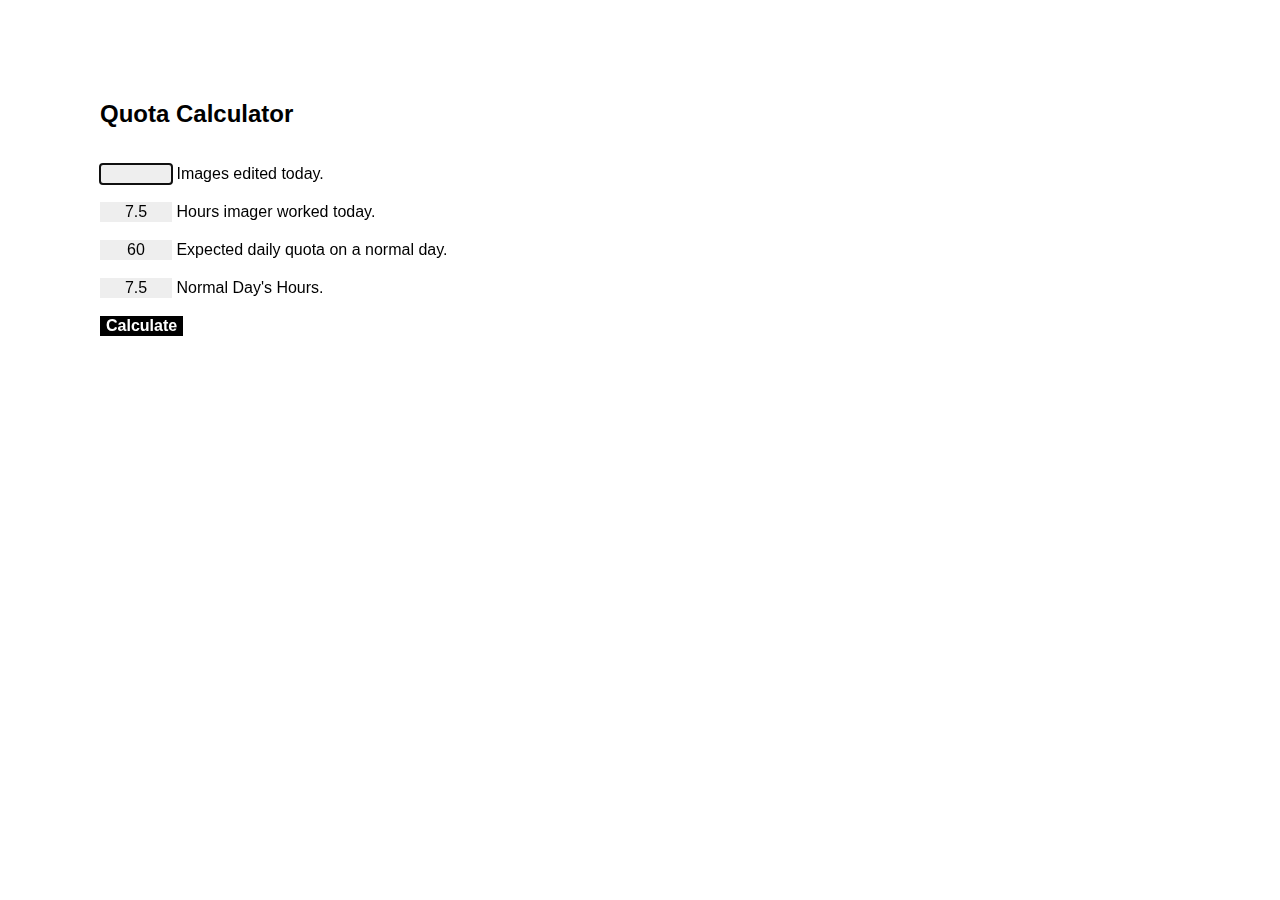
==== index.html @ 6b5817f4 "Added re-structured files" ====
<!DOCTYPE html>
<html lang="en">
<head>
	<script src="scripts.js" defer></script>
	<meta charset="UTF-8">
	<meta http-equiv="X-UA-Compatible" content="IE=edge">
	<meta name="viewport" content="width=device-width, initial-scale=1.0">
	<link rel="stylesheet" href="styles.css">
	<title>Document</title>
</head>
	




<body>


<span>Quota Calculator</span><br><br><br>

<form>
<!-- Input for how many images edited today here -->
<input type="text" id="imagesTaken" size="5" autocomplete="off">
 Images edited today.
<br><br>

<!-- Input for amount of hours worked if different than the default -->
<input type="text" id="hoursWorkedToday" size="5" autocomplete="off">
 Hours imager worked today.
<br><br>

<!-- Input for the daily quota if different thatn the default -->
<input type="text" id="quota" size="5" autocomplete="off">
 Expected daily quota on a normal day.
<br><br>

<!-- Input for how the amount of a normal day's hours if different than the default -->
<input type="text" id="fullDaysHours" size="5" autocomplete="off">
 Normal Day's Hours.
<br><br>

<!-- The calculate button -->
<button type="submit" onClick="giveTotals()">Calculate</button>
</form>
<br><br><br>

<!-- This TEXTAREA is where the results will be displayed -->
<textarea rows="10" cols="50" id="theAnswers" readonly></textarea>





</body>
</html>
---- styles.css ----
body {
    font-family: sans-serif;
    font-size: 16px;
    margin: 100px;
}

input {
    font-size: 16px;
    background-color: #eeeeee;
    border: 0px;
}

button {
    font-size: 16px;
    font-weight: bold;
    background-color: black;
    color: white;
    border: 0px;
}

textarea {
resize: none;
}

span {
    font-size: 24px; font-weight: bold;
}

input {
    text-align: center;
}

textarea {
    border: 0px; font-size: 16px;
}
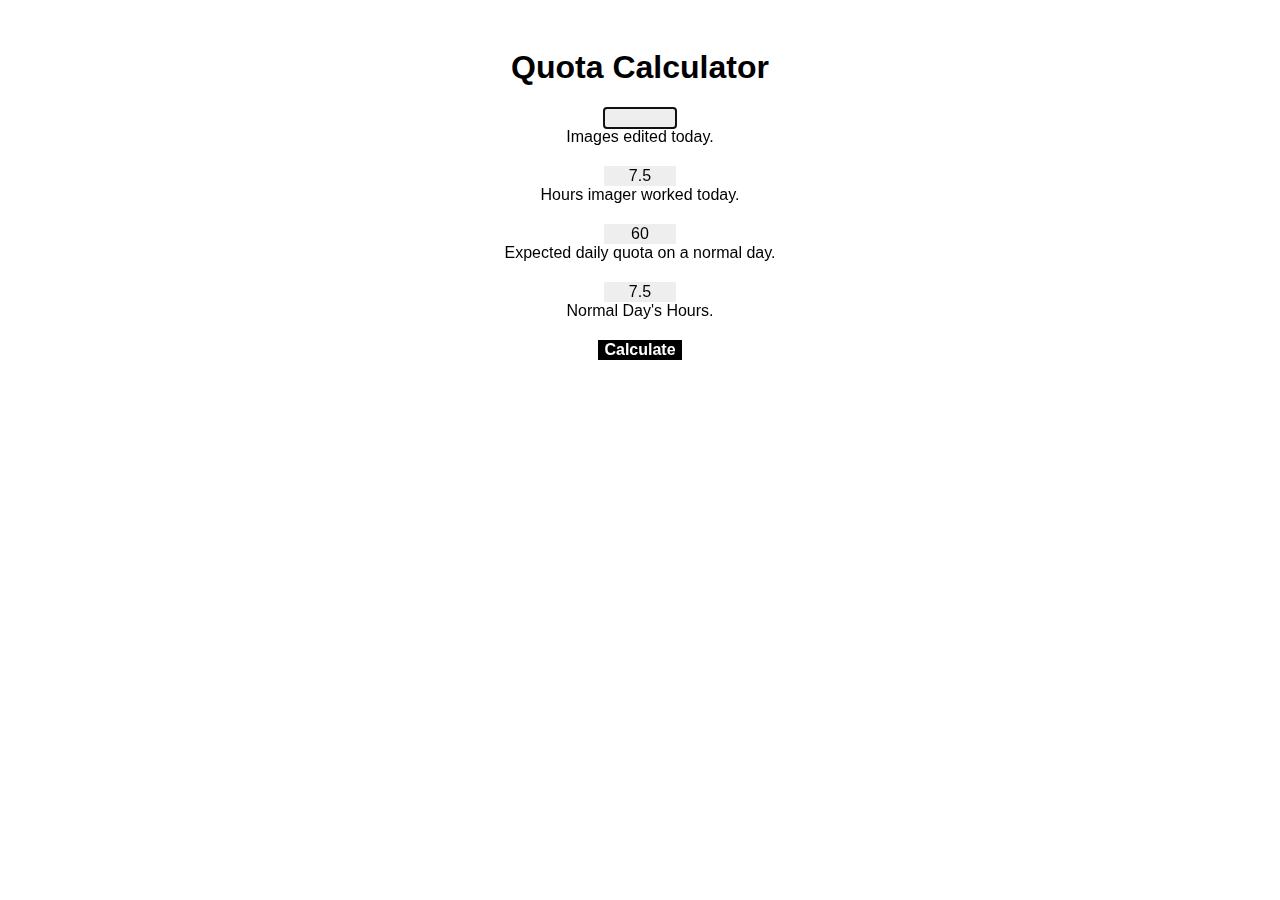
==== commit 0afca8aa: "Major structural changes" ====
--- a/index.html
+++ b/index.html
@@ -13,43 +13,33 @@
 
 
 
+
 <body>
 
+<div class="container">
+	<h1>Quota Calculator</h1>
 
-<span>Quota Calculator</span><br><br><br>
+	<form>
+		<input type="text" id="imagesTaken" size="5" autocomplete="off">
+		<div class="desc">Images edited today.</div>
 
-<form>
-<!-- Input for how many images edited today here -->
-<input type="text" id="imagesTaken" size="5" autocomplete="off">
- Images edited today.
-<br><br>
+		<input type="text" id="hoursWorkedToday" size="5" autocomplete="off">
+		<div class="desc">Hours imager worked today.</div>
 
-<!-- Input for amount of hours worked if different than the default -->
-<input type="text" id="hoursWorkedToday" size="5" autocomplete="off">
- Hours imager worked today.
-<br><br>
+		<input type="text" id="quota" size="5" autocomplete="off">
+		<div class="desc">Expected daily quota on a normal day.</div>
 
-<!-- Input for the daily quota if different thatn the default -->
-<input type="text" id="quota" size="5" autocomplete="off">
- Expected daily quota on a normal day.
-<br><br>
+		<input type="text" id="fullDaysHours" size="5" autocomplete="off">
+		<div class="desc">Normal Day's Hours.</div>
 
-<!-- Input for how the amount of a normal day's hours if different than the default -->
-<input type="text" id="fullDaysHours" size="5" autocomplete="off">
- Normal Day's Hours.
-<br><br>
+		<button type="submit" onClick="giveTotals()">Calculate</button>
 
-<!-- The calculate button -->
-<button type="submit" onClick="giveTotals()">Calculate</button>
-</form>
-<br><br><br>
-
-<!-- This TEXTAREA is where the results will be displayed -->
-<textarea rows="10" cols="50" id="theAnswers" readonly></textarea>
+	<div id="theAnswers"></div>
+	</form>
 
 
 
-
+</div>
 
 </body>
 </html>
--- a/styles.css
+++ b/styles.css
@@ -1,7 +1,24 @@
 body {
     font-family: sans-serif;
     font-size: 16px;
-    margin: 100px;
+}
+
+.container {
+    display: flex;
+    flex-flow: column wrap;
+    justify-content: space-around;
+    align-items: center;
+    padding: 20px 20px 20px 20px;
+}
+
+form {
+    display: flex;
+    flex-flow: column wrap;
+    align-items: center;
+}
+
+h1 {
+    align-self: center;
 }
 
 input {
@@ -19,7 +36,8 @@
 }
 
 textarea {
-resize: none;
+    width: 100%;
+    resize: none;
 }
 
 span {
@@ -32,4 +50,14 @@
 
 textarea {
     border: 0px; font-size: 16px;
+}
+
+.desc {
+    margin-bottom: 20px;
+}
+
+#theAnswers {
+    margin-top: 40px;
+    align-self: flex-start;
+    padding: 10px;
 }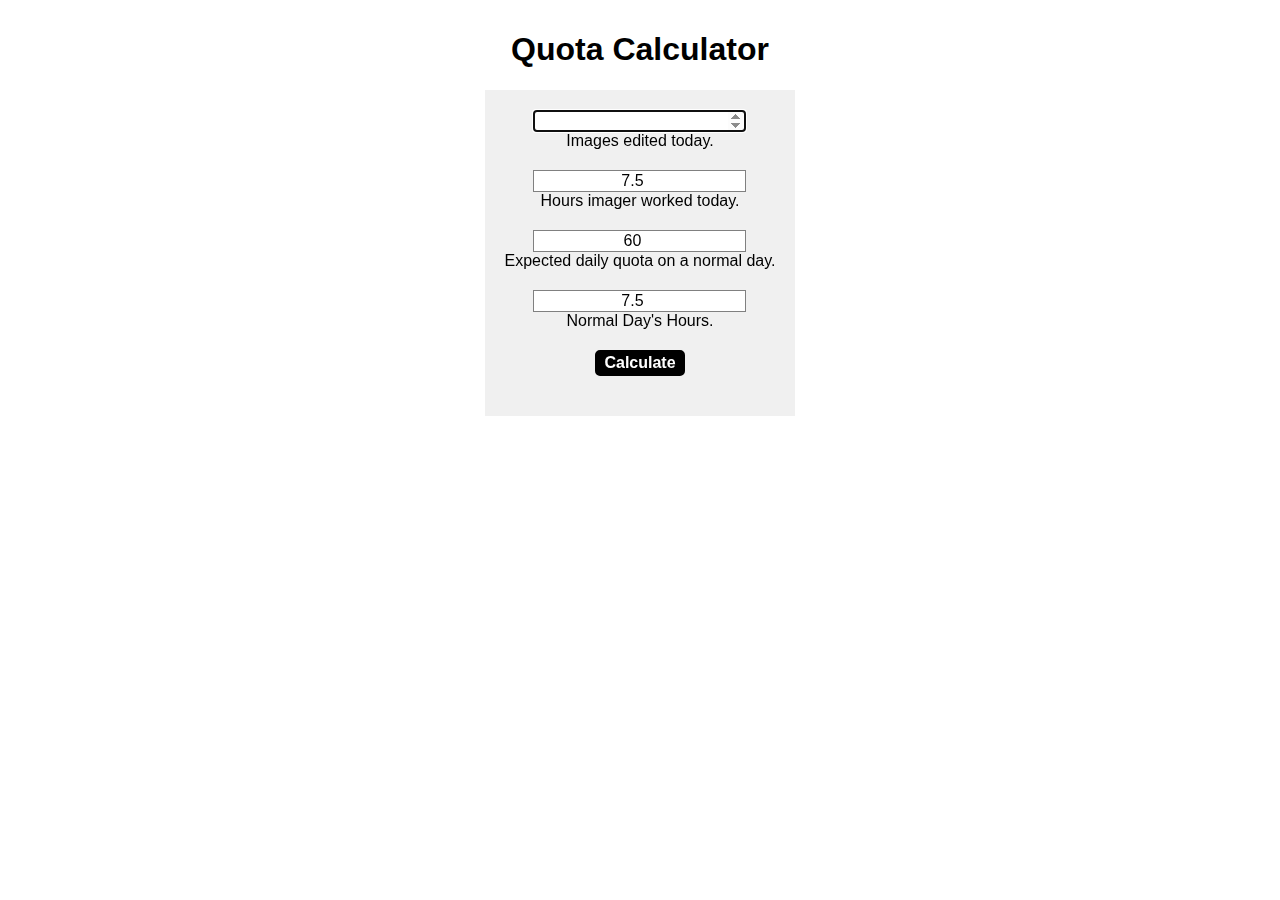
==== commit 51787dcd: "trying number pad" ====
--- a/index.html
+++ b/index.html
@@ -20,16 +20,16 @@
 	<h1>Quota Calculator</h1>
 
 	<form>
-		<input type="text" id="imagesTaken" size="5" autocomplete="off">
+		<input type="number" id="imagesTaken" size="5" autocomplete="off">
 		<div class="desc">Images edited today.</div>
 
-		<input type="text" id="hoursWorkedToday" size="5" autocomplete="off">
+		<input type="number" id="hoursWorkedToday" size="5" autocomplete="off">
 		<div class="desc">Hours imager worked today.</div>
 
-		<input type="text" id="quota" size="5" autocomplete="off">
+		<input type="number" id="quota" size="5" autocomplete="off">
 		<div class="desc">Expected daily quota on a normal day.</div>
 
-		<input type="text" id="fullDaysHours" size="5" autocomplete="off">
+		<input type="number" id="fullDaysHours" size="5" autocomplete="off">
 		<div class="desc">Normal Day's Hours.</div>
 
 		<button type="submit" onClick="giveTotals()">Calculate</button>
--- a/styles.css
+++ b/styles.css
@@ -1,6 +1,8 @@
 body {
     font-family: sans-serif;
     font-size: 16px;
+    margin: 0;
+    padding: 0;
 }
 
 .container {
@@ -8,13 +10,15 @@
     flex-flow: column wrap;
     justify-content: space-around;
     align-items: center;
-    padding: 20px 20px 20px 20px;
+    padding: 10px 20px 20px 20px;
 }
 
 form {
     display: flex;
     flex-flow: column wrap;
     align-items: center;
+    background-color: rgb(240,240,240);
+    padding: 20px 20px 20px 20px;
 }
 
 h1 {
@@ -23,8 +27,8 @@
 
 input {
     font-size: 16px;
-    background-color: #eeeeee;
-    border: 0px;
+    background-color: rgb(255,255,255);
+    border: 1px solid gray;
 }
 
 button {
@@ -32,7 +36,8 @@
     font-weight: bold;
     background-color: black;
     color: white;
-    border: 0px;
+    border: 3px solid black;
+    border-radius: 5px;
 }
 
 textarea {
@@ -57,7 +62,7 @@
 }
 
 #theAnswers {
-    margin-top: 40px;
+    margin: 0;
     align-self: flex-start;
     padding: 10px;
 }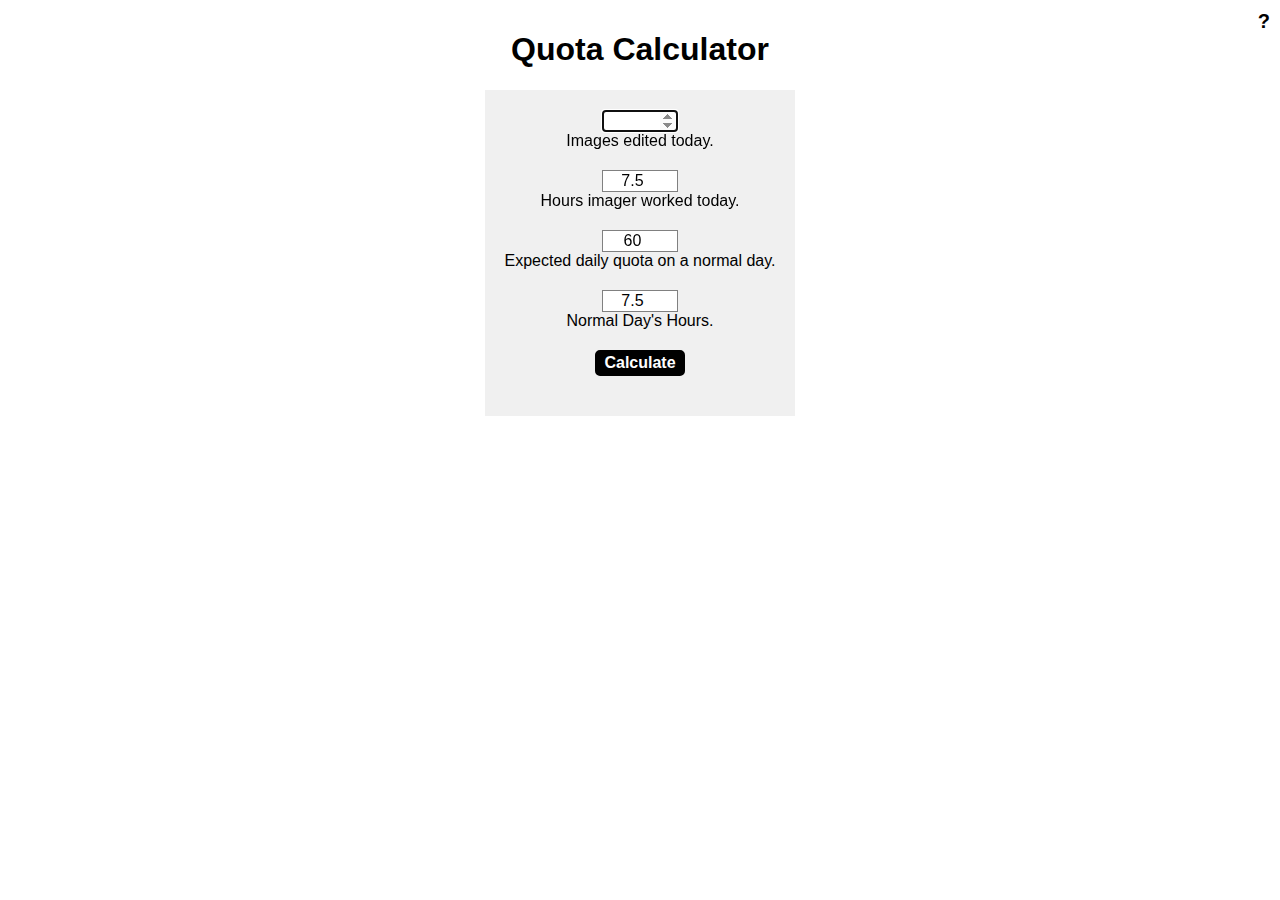
==== commit be686078: "made instruction popup" ====
--- a/index.html
+++ b/index.html
@@ -20,6 +20,12 @@
 	<h1>Quota Calculator</h1>
 
 	<form>
+		<div class="help">
+			?
+			<div class="popup">
+				In the photography department, we have a quota of 60 edits per day. In the box labeled "Images Edited Today", place the number of images you've edited today and press the "Calculate" button. You may need to change the "Hours Imager Worked Today" if you have worked over or under the normal work day hours. The Quota Calculator will calculate your score and other helpful information so you can determine how efficient you have been today and what you need to do to reach your quota.
+			</div>
+		</div>
 		<input type="number" id="imagesTaken" size="5" autocomplete="off">
 		<div class="desc">Images edited today.</div>
 
--- a/styles.css
+++ b/styles.css
@@ -29,6 +29,7 @@
     font-size: 16px;
     background-color: rgb(255,255,255);
     border: 1px solid gray;
+    width: 70px;
 }
 
 button {
@@ -65,4 +66,32 @@
     margin: 0;
     align-self: flex-start;
     padding: 10px;
+}
+
+.help {
+    position: absolute;
+    top: 10px;
+    right: 10px;
+    font-weight: bold;
+    font-size: 20px;
+    color: black;
+}
+
+.help .popup {
+    display: none;
+    position: fixed;
+    top: 50px;
+    left: 50%;
+    transform: translate(-50%, 0);
+    padding: 20px;
+    border: 2px solid black;
+    background-color: white;
+    box-shadow: 5px 5px 5px black;
+    font-size: 15px;
+    width: 70%;
+}
+
+.help:active .popup,
+.help:hover .popup {
+    display: block;
 }